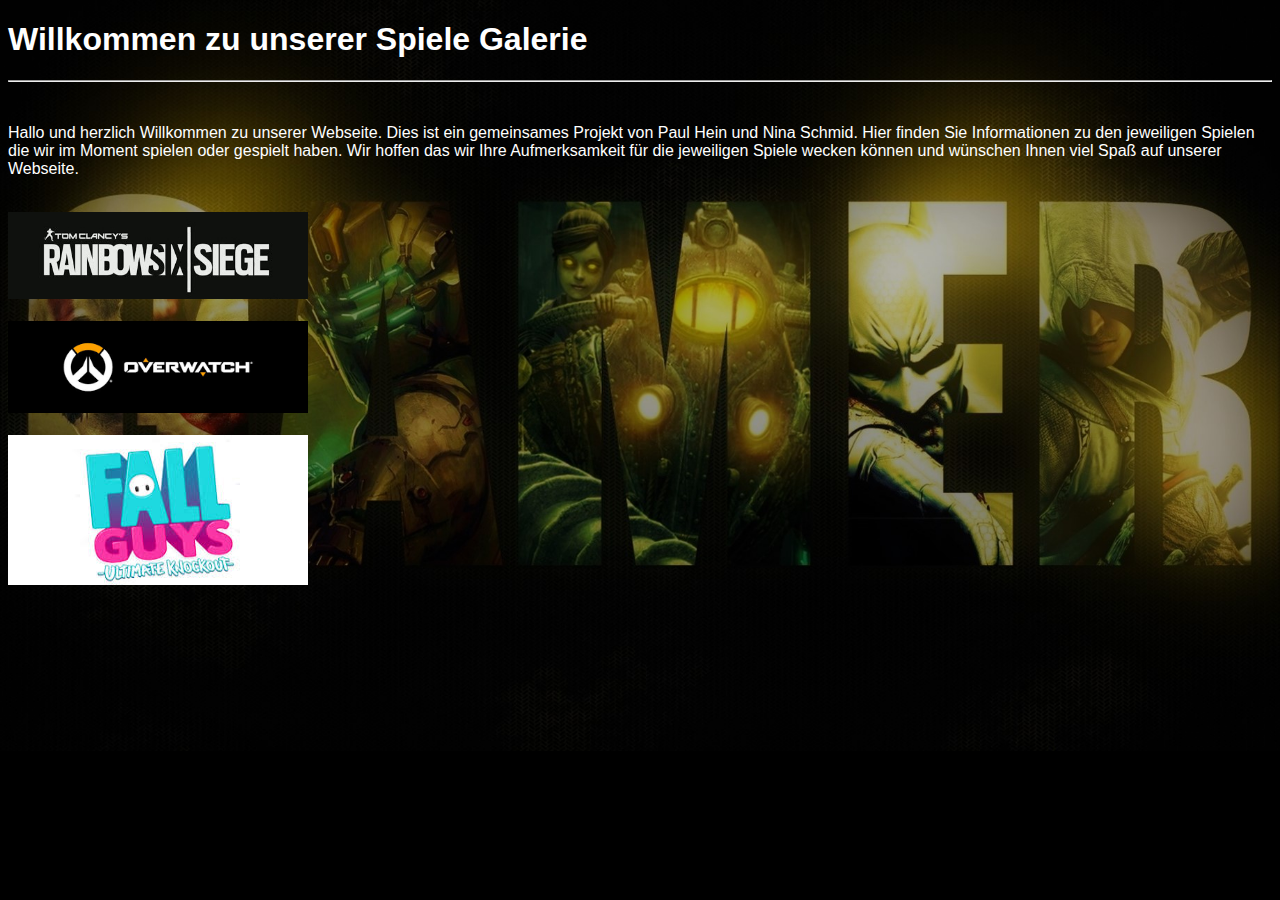
==== index.html @ dec47bec "Add files via upload" ====
<!DOCTYPE html>
<html> 
<head>
	<meta charset="utf-8">
	<title>Spiele Galerie</title>
	<link rel="stylesheet" href="css/style.css" type="text/css">
</head>
<body id="homepageBody"> 
<h1>Willkommen zu unserer Spiele Galerie</h1>
<hr>
<br>
<p>Hallo und herzlich Willkommen zu unserer Webseite. Dies ist ein gemeinsames Projekt von Paul Hein und Nina Schmid. Hier finden Sie Informationen zu den jeweiligen Spielen die wir im Moment spielen oder gespielt haben. Wir hoffen das wir Ihre Aufmerksamkeit für die jeweiligen Spiele wecken können und wünschen Ihnen viel Spaß auf unserer Webseite.</p>
<br>
<a href="html/rainbow/Rainbow_Six_Siege.html"><img src="img/siege_text.jpg" alt="RainbowSixSiege" style="width: 300px;"></a>
<br>
<br>
<a href="html/overwatch/overwatch.html"><img src="img/overwatch_text.jpg" alt="Overwatch" style="width: 300px;"></a>
<br>
<br>
<a href="html/fallguys/fallguys.html"><img src="img/fallguys_text.jpg" alt="Fallguys" style="width: 300px;height: 150px;"></a>
</body>
</html>
---- css/style.css ----
#homepageBody {background-image: url("../img/hintergrund_main.jpg"); background-size: cover; color: white; background-repeat: no-repeat; background-color: black; font-family: Verdana, Geneva, Tahoma, sans-serif;}
#rainbowBackground {
    background-size: cover;
    color: white;
    background-repeat: no-repeat;
    background-color: black;
    font-family: Verdana, Geneva, Tahoma, sans-serif;
    background-image: url("../img/lion.jpg");
    text-shadow: 1px 1px 1px black,
                1px -1px 1px black,
                -1px 1px 1px black,
                -1px -1px 1px black;
}
a {color: darkcyan;}
#sonstigesRainbow {background-size: cover;
    color: white;
    background-repeat: no-repeat;
    background-color: black;
    font-family: Verdana, Geneva, Tahoma, sans-serif;
    background-image: url("../img/Rainbow.jpg");
    text-shadow: 1px 1px 1px black,
                1px -1px 1px black,
                -1px 1px 1px black,
                -1px -1px 1px black;
}
#overwatchMain {background-size: cover;
    color: white;
    background-repeat: no-repeat;
    background-color: black;
    font-family: Verdana, Geneva, Tahoma, sans-serif;
    text-shadow: 1px 1px 1px black,
    1px -1px 1px black,
    -1px 1px 1px black,
    -1px -1px 1px black;
    background-image: url("../img/maxresdefault.jpg");
}
#linkOverwatch {color: orangered;}
#overwatchHaupt {background-size: cover;
    color: white;
    background-repeat: no-repeat;
    background-color: black;
    font-family: Verdana, Geneva, Tahoma, sans-serif;
    text-shadow: 1px 1px 1px black,
    1px -1px 1px black,
    -1px 1px 1px black,
    -1px -1px 1px black;
}
#overwatchAllgemein {background-size: cover;
    color: white;
    background-repeat: no-repeat;
    background-color: black;
    font-family: Verdana, Geneva, Tahoma, sans-serif;
    text-shadow: 1px 1px 1px black,
    1px -1px 1px black,
    -1px 1px 1px black,
    -1px -1px 1px black;
    background-image: url("../img/overwatch_logo.jpg");
}
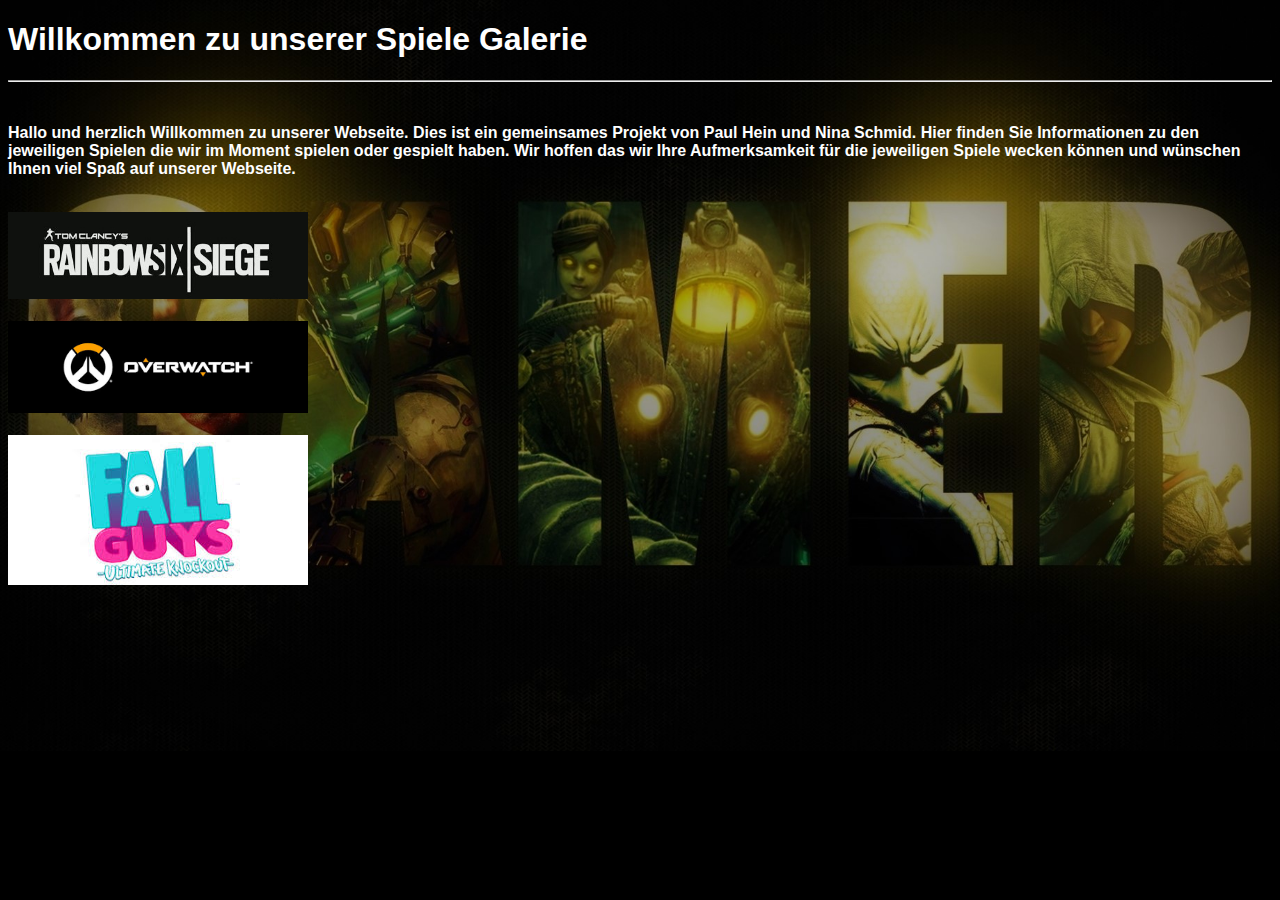
==== commit 9cc33c7c: "version 1.2" ====
--- a/index.html
+++ b/index.html
@@ -9,7 +9,7 @@
 <h1>Willkommen zu unserer Spiele Galerie</h1>
 <hr>
 <br>
-<p>Hallo und herzlich Willkommen zu unserer Webseite. Dies ist ein gemeinsames Projekt von Paul Hein und Nina Schmid. Hier finden Sie Informationen zu den jeweiligen Spielen die wir im Moment spielen oder gespielt haben. Wir hoffen das wir Ihre Aufmerksamkeit für die jeweiligen Spiele wecken können und wünschen Ihnen viel Spaß auf unserer Webseite.</p>
+<p><strong>Hallo und herzlich Willkommen zu unserer Webseite. Dies ist ein gemeinsames Projekt von Paul Hein und Nina Schmid. Hier finden Sie Informationen zu den jeweiligen Spielen die wir im Moment spielen oder gespielt haben. Wir hoffen das wir Ihre Aufmerksamkeit für die jeweiligen Spiele wecken können und wünschen Ihnen viel Spaß auf unserer Webseite.</strong></p>
 <br>
 <a href="html/rainbow/Rainbow_Six_Siege.html"><img src="img/siege_text.jpg" alt="RainbowSixSiege" style="width: 300px;"></a>
 <br>
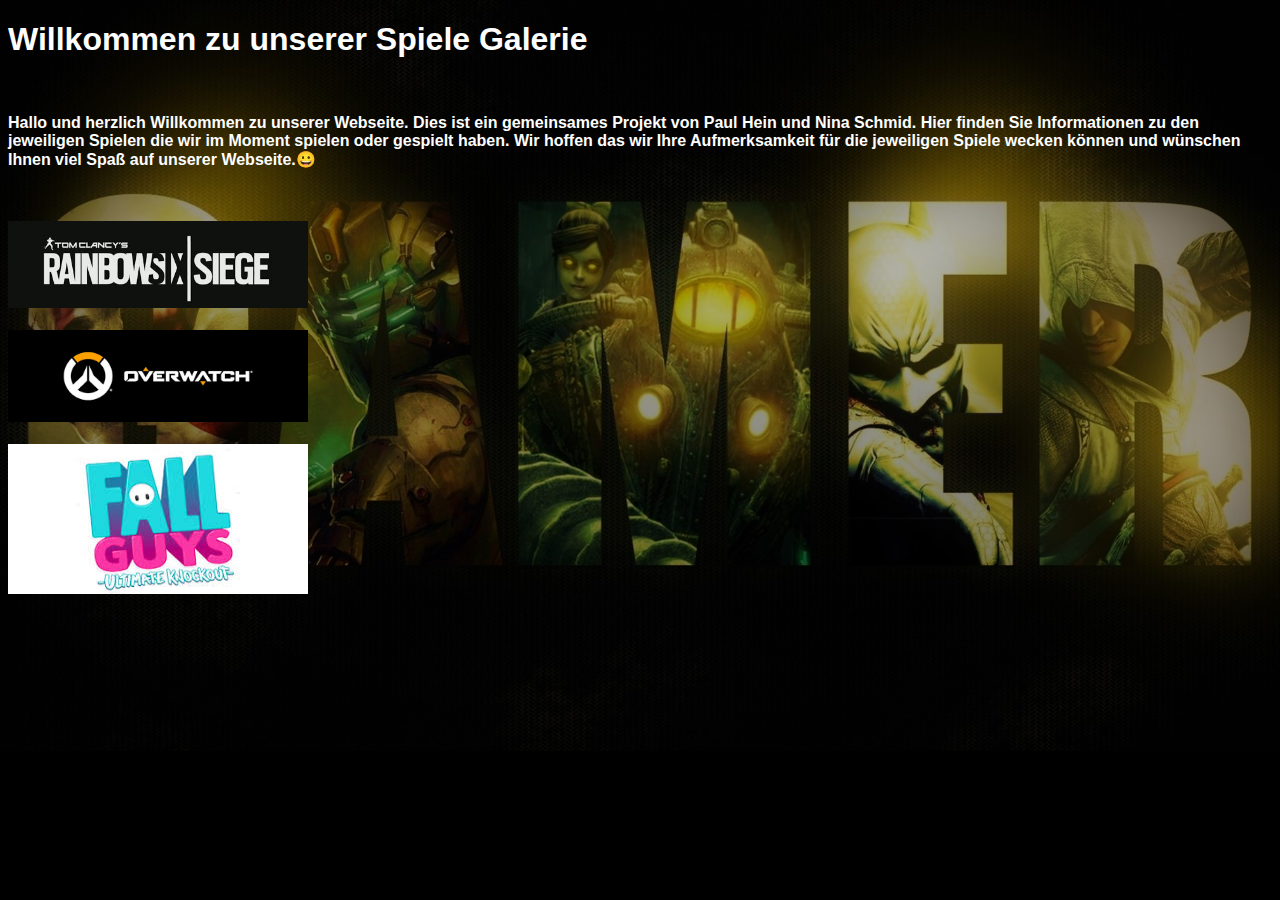
==== commit 59e474b5: "1.5" ====
--- a/index.html
+++ b/index.html
@@ -7,9 +7,9 @@
 </head>
 <body id="homepageBody"> 
 <h1>Willkommen zu unserer Spiele Galerie</h1>
-<hr>
 <br>
-<p><strong>Hallo und herzlich Willkommen zu unserer Webseite. Dies ist ein gemeinsames Projekt von Paul Hein und Nina Schmid. Hier finden Sie Informationen zu den jeweiligen Spielen die wir im Moment spielen oder gespielt haben. Wir hoffen das wir Ihre Aufmerksamkeit für die jeweiligen Spiele wecken können und wünschen Ihnen viel Spaß auf unserer Webseite.</strong></p>
+<p><strong>Hallo und herzlich Willkommen zu unserer Webseite. Dies ist ein gemeinsames Projekt von Paul Hein und Nina Schmid. Hier finden Sie Informationen zu den jeweiligen Spielen die wir im Moment spielen oder gespielt haben. Wir hoffen das wir Ihre Aufmerksamkeit für die jeweiligen Spiele wecken können und wünschen Ihnen viel Spaß auf unserer Webseite.</strong>&#128512;</p>
+<br>
 <br>
 <a href="html/rainbow/Rainbow_Six_Siege.html"><img src="img/siege_text.jpg" alt="RainbowSixSiege" style="width: 300px;"></a>
 <br>
--- a/css/style.css
+++ b/css/style.css
@@ -44,6 +44,7 @@
     1px -1px 1px black,
     -1px 1px 1px black,
     -1px -1px 1px black;
+    background-image: url("../img/overwatch_theme.jpg");
 }
 #overwatchAllgemein {background-size: cover;
     color: white;
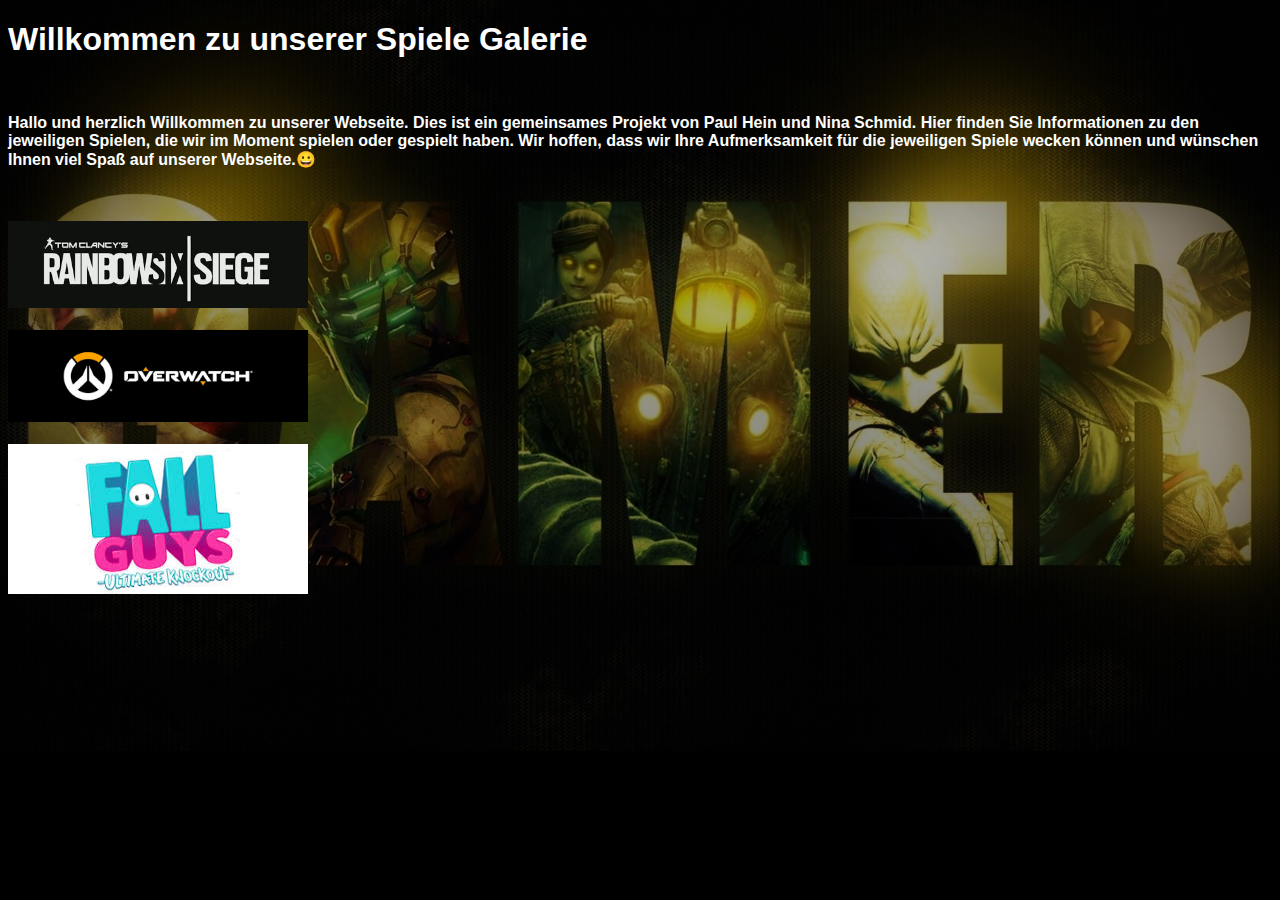
==== commit f49b0d28: "1.8" ====
--- a/index.html
+++ b/index.html
@@ -8,7 +8,7 @@
 <body id="homepageBody"> 
 <h1>Willkommen zu unserer Spiele Galerie</h1>
 <br>
-<p><strong>Hallo und herzlich Willkommen zu unserer Webseite. Dies ist ein gemeinsames Projekt von Paul Hein und Nina Schmid. Hier finden Sie Informationen zu den jeweiligen Spielen die wir im Moment spielen oder gespielt haben. Wir hoffen das wir Ihre Aufmerksamkeit für die jeweiligen Spiele wecken können und wünschen Ihnen viel Spaß auf unserer Webseite.</strong>&#128512;</p>
+<p><strong>Hallo und herzlich Willkommen zu unserer Webseite. Dies ist ein gemeinsames Projekt von Paul Hein und Nina Schmid. Hier finden Sie Informationen zu den jeweiligen Spielen, die wir im Moment spielen oder gespielt haben. Wir hoffen, dass wir Ihre Aufmerksamkeit für die jeweiligen Spiele wecken können und wünschen Ihnen viel Spaß auf unserer Webseite.</strong>&#128512;</p>
 <br>
 <br>
 <a href="html/rainbow/Rainbow_Six_Siege.html"><img src="img/siege_text.jpg" alt="RainbowSixSiege" style="width: 300px;"></a>
